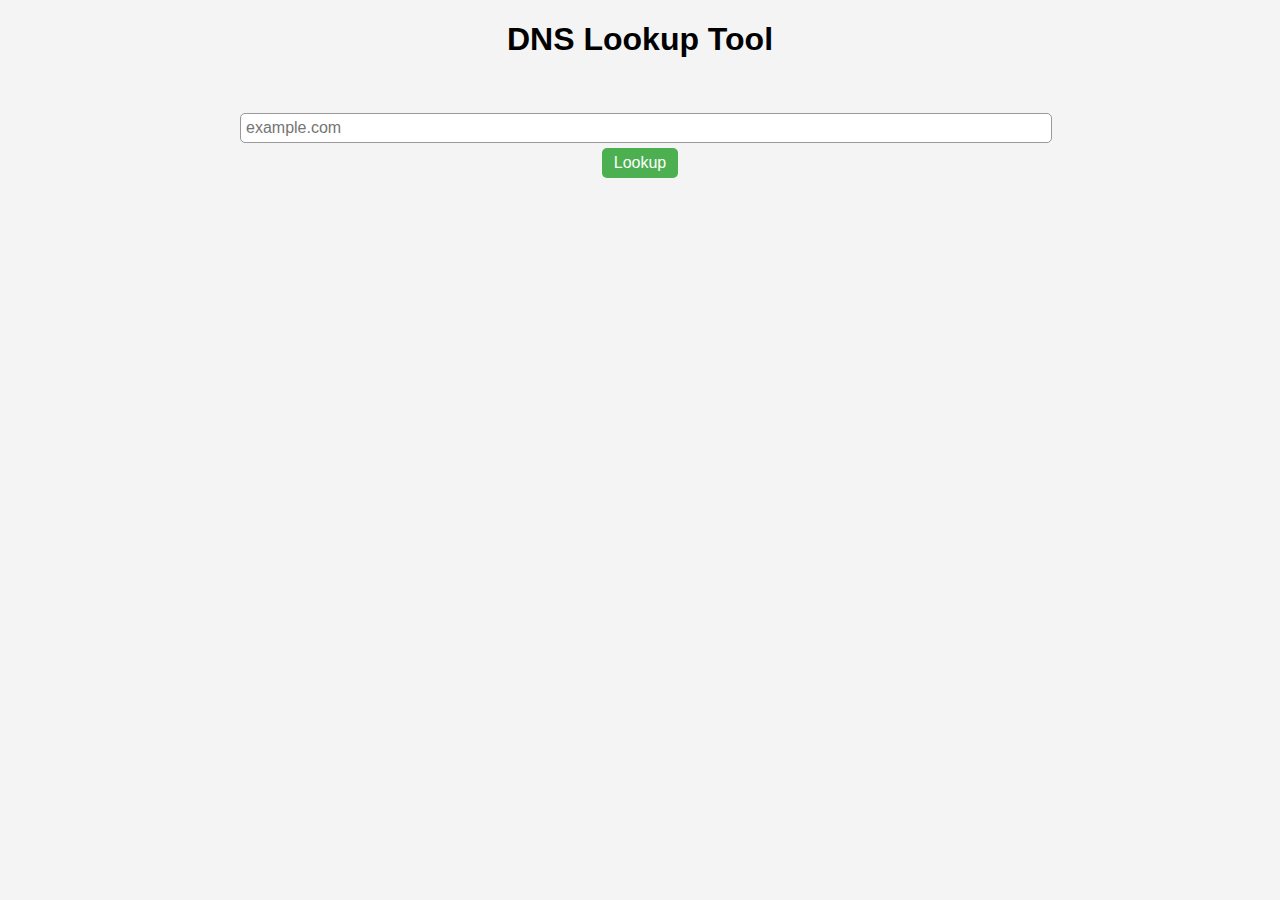
==== index.html @ d7341cee "Add files via upload" ====
<!DOCTYPE html>
<html lang="en">
<head>
    <meta charset="UTF-8">
    <meta name="viewport" content="width=device-width, initial-scale=1.0">
    <title>DNS Lookup Tool</title>
    <link rel="stylesheet" href="style.css">
    <script src="lookup.js" defer></script>
</head>
<body>
    <div class="container">
        <h1>DNS Lookup Tool</h1>
        <form id="lookup-form">
            <input type="text" id="domain" name="domain" placeholder="example.com" required>
            <br>
            <input type="submit" value="Lookup">
        </form>
        <div id="results">
            <div id="loading" style="display:none;">Loading...</div>
        </div>
    </div>
</body>
</html>
---- style.css ----
body {
    font-family: Arial, sans-serif;
    text-align: center;
    background-color: #f4f4f4;
}

.container {
    width: 100%;
    max-width: 800px;
    margin: 0 auto;
    padding: 0 20px;
}

form {
    margin: 50px 0;
}

input[type=text] {
    width: 100%;
    padding: 5px;
    margin: 5px 0;
    font-size: 16px;
    outline: none;
    border: 1px solid #999;
    border-radius: 5px;
}

input[type=submit] {
    font-size: 16px;
    padding: 6px 12px;
    background-color: #4CAF50;
    color: white;
    outline: none;
    border: none;
    border-radius: 5px;
    cursor: pointer;
}

input[type=submit]:hover {
    background-color: #45a049;
}

h3 {
    color: #333;
    font-size: 1.2rem;
}

pre {
    font-family: monospace;
    white-space: pre-wrap;
    border: 1px solid #999;
    background-color: #f9f9f9;
    padding: 10px;
}

p {
    color: #777;
}

ul {
    list-style-type: none;
    text-align: left;
    padding-left: 0;
    font-size: 14px;
}

li {
    margin-bottom: 6px;
}

#results {
    display: grid;
    grid-template-columns: 1fr;
    gap: 1rem;
}

.result-section {
    background-color: white;
    padding: 2rem;
    box-shadow: 0 1px 3px rgba(0,0,0,0.12), 0 1px 2px rgba(0,0,0,0.24);
    border-radius: 5px;
}
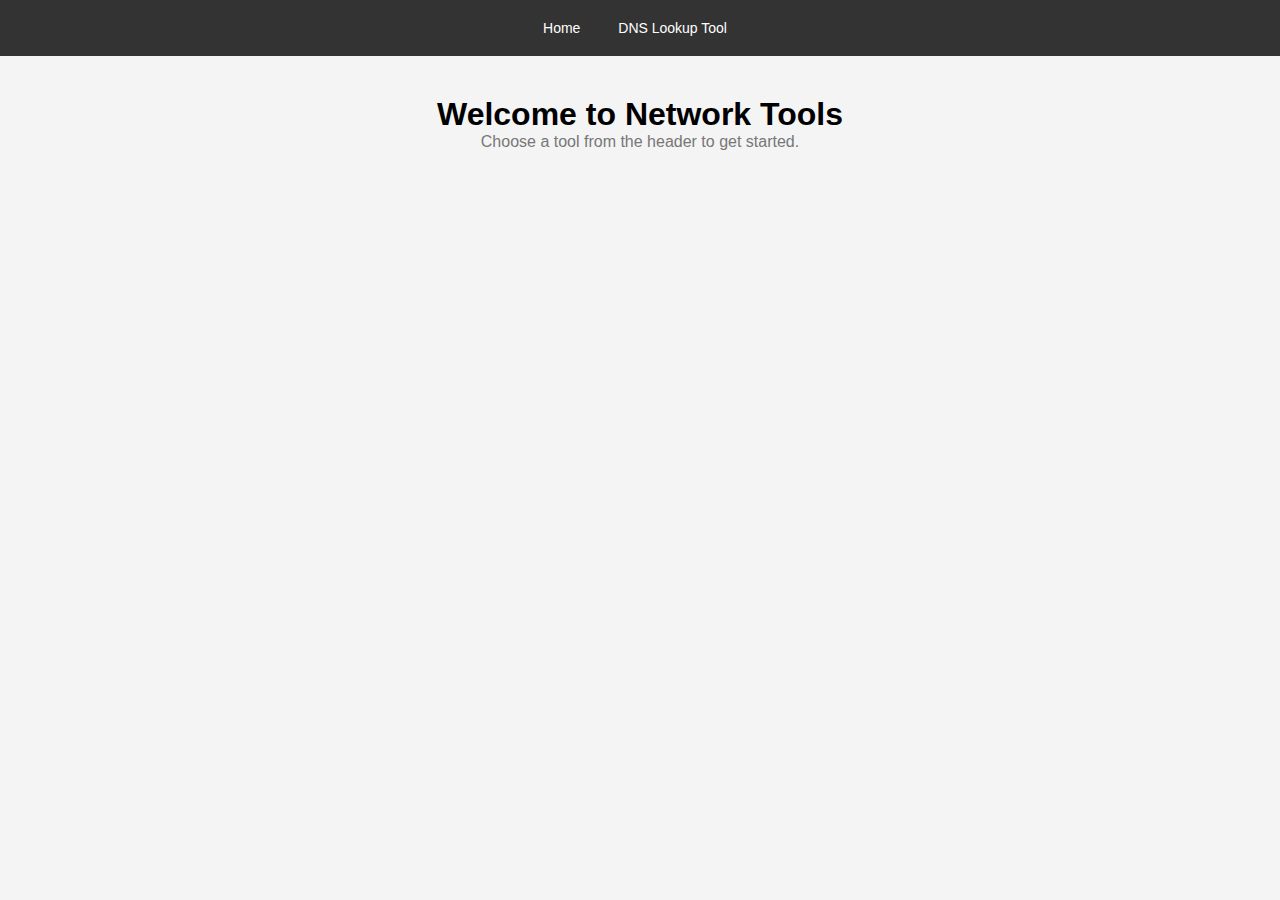
==== commit 2e116e9c: "new commit" ====
--- a/index.html
+++ b/index.html
@@ -3,21 +3,24 @@
 <head>
     <meta charset="UTF-8">
     <meta name="viewport" content="width=device-width, initial-scale=1.0">
-    <title>DNS Lookup Tool</title>
+    <title>Network Tools</title>
     <link rel="stylesheet" href="style.css">
-    <script src="lookup.js" defer></script>
 </head>
 <body>
-    <div class="container">
-        <h1>DNS Lookup Tool</h1>
-        <form id="lookup-form">
-            <input type="text" id="domain" name="domain" placeholder="example.com" required>
-            <br>
-            <input type="submit" value="Lookup">
-        </form>
-        <div id="results">
-            <div id="loading" style="display:none;">Loading...</div>
+    <header>
+        <nav>
+            <ul>
+                <li><a href="index.php">Home</a></li>
+                <li><a href="dns-lookup.php">DNS Lookup Tool</a></li>
+                <!-- Add more tools here as list items -->
+            </ul>
+        </nav>
+    </header>
+    <main>
+        <div class="container">
+            <h1>Welcome to Network Tools</h1>
+            <p>Choose a tool from the header to get started.</p>
         </div>
-    </div>
+    </main>
 </body>
 </html>
--- a/style.css
+++ b/style.css
@@ -1,14 +1,47 @@
+* {
+    box-sizing: border-box;
+    margin: 0;
+    padding: 0;
+}
+
 body {
     font-family: Arial, sans-serif;
     text-align: center;
     background-color: #f4f4f4;
 }
 
+header {
+    background-color: #333;
+    padding: 20px;
+}
+
+nav ul {
+    list-style-type: none;
+    text-align: center;
+}
+
+nav ul li {
+    display: inline;
+    margin-right: 10px;
+}
+
+nav ul li a {
+    color: white;
+    text-decoration: none;
+    padding: 6px 12px;
+    border-radius: 5px;
+}
+
+
+nav ul li a:hover {
+    background-color: #4CAF50;
+}
+
 .container {
     width: 100%;
     max-width: 800px;
     margin: 0 auto;
-    padding: 0 20px;
+    padding: 40px 20px;
 }
 
 form {
@@ -79,4 +112,4 @@
     padding: 2rem;
     box-shadow: 0 1px 3px rgba(0,0,0,0.12), 0 1px 2px rgba(0,0,0,0.24);
     border-radius: 5px;
-}+}
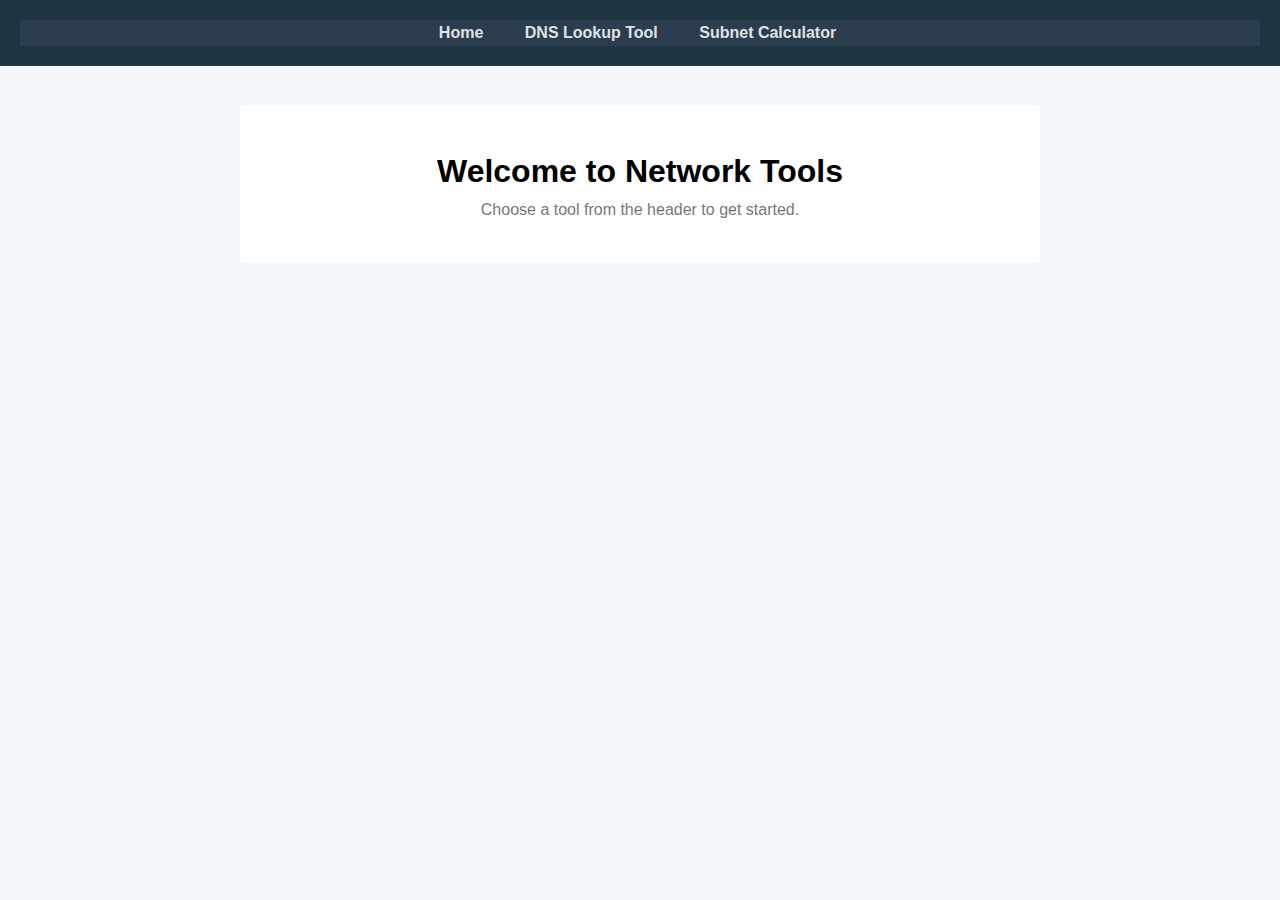
==== commit ff2e44b1: "Update stuff" ====
--- a/index.html
+++ b/index.html
@@ -10,9 +10,9 @@
     <header>
         <nav>
             <ul>
-                <li><a href="index.php">Home</a></li>
-                <li><a href="dns-lookup.php">DNS Lookup Tool</a></li>
-                <!-- Add more tools here as list items -->
+                <li><a href="index.html">Home</a></li>
+                <li><a href="dns-lookup.html">DNS Lookup Tool</a></li>
+                <li><a href="subnet-calculator.html">Subnet Calculator</a></li>
             </ul>
         </nav>
     </header>
--- a/style.css
+++ b/style.css
@@ -7,109 +7,104 @@
 body {
     font-family: Arial, sans-serif;
     text-align: center;
-    background-color: #f4f4f4;
+    background-color: #f6f9fc;
+    line-height: 1.6;
 }
 
 header {
-    background-color: #333;
+    background-color: #1f3541;
     padding: 20px;
+}
+
+header h1 {
+    color: #f8f9fa;
+    font-size: 28px;
+    margin-bottom: 10px;
 }
 
 nav ul {
     list-style-type: none;
     text-align: center;
+    padding: 0;
+    background: #2b3d4e;
 }
 
 nav ul li {
     display: inline;
-    margin-right: 10px;
+    margin-right: 5px;
 }
 
 nav ul li a {
-    color: white;
+    color: #dfe2e4;
     text-decoration: none;
-    padding: 6px 12px;
+    padding: 12px 16px;
+    font-weight: bold;
     border-radius: 5px;
 }
 
-
 nav ul li a:hover {
-    background-color: #4CAF50;
+    background-color: #4c5f73;
 }
 
 .container {
     width: 100%;
     max-width: 800px;
-    margin: 0 auto;
+    margin: 40px auto;
     padding: 40px 20px;
+    background-color: #fff;
+    border-radius: 5px;
 }
 
 form {
     margin: 50px 0;
 }
 
-input[type=text] {
+input[type=text],
+input[type=number] {
     width: 100%;
-    padding: 5px;
-    margin: 5px 0;
+    padding: 10px 15px;
+    margin: 10px 0;
     font-size: 16px;
     outline: none;
-    border: 1px solid #999;
+    border: 1px solid #ccc;
     border-radius: 5px;
+    box-shadow: inset 0 1px 3px rgba(0, 0, 0, 0.1);
+}
+
+select {
+    width: 100%;
+    padding: 10px 15px;
+    margin: 10px 0;
+    font-size: 16px;
+    outline: none;
+    border: 1px solid #ccc;
+    border-radius: 5px;
+    box-shadow: inset 0 1px 3px rgba(0, 0, 0, 0.1);
 }
 
 input[type=submit] {
-    font-size: 16px;
-    padding: 6px 12px;
-    background-color: #4CAF50;
+    font-size: 18px;
+    padding: 10px 20px;
+    background-color: #1f3541;
     color: white;
     outline: none;
     border: none;
     border-radius: 5px;
     cursor: pointer;
+    box-shadow: 0 2px 5px rgba(0, 0, 0, 0.3);
 }
 
 input[type=submit]:hover {
-    background-color: #45a049;
-}
-
-h3 {
-    color: #333;
-    font-size: 1.2rem;
-}
-
-pre {
-    font-family: monospace;
-    white-space: pre-wrap;
-    border: 1px solid #999;
-    background-color: #f9f9f9;
-    padding: 10px;
+    background-color: #2b3d4e;
+    box-shadow: 0 2px 5px rgba(0, 0, 0, 0.5);
 }
 
 p {
     color: #777;
 }
 
-ul {
-    list-style-type: none;
-    text-align: left;
-    padding-left: 0;
-    font-size: 14px;
-}
-
-li {
-    margin-bottom: 6px;
-}
-
-#results {
-    display: grid;
-    grid-template-columns: 1fr;
-    gap: 1rem;
-}
-
-.result-section {
-    background-color: white;
-    padding: 2rem;
-    box-shadow: 0 1px 3px rgba(0,0,0,0.12), 0 1px 2px rgba(0,0,0,0.24);
-    border-radius: 5px;
-}
+hr {
+    margin: 20px 0;
+    border: none;
+    border-top: 1px solid #eee;
+}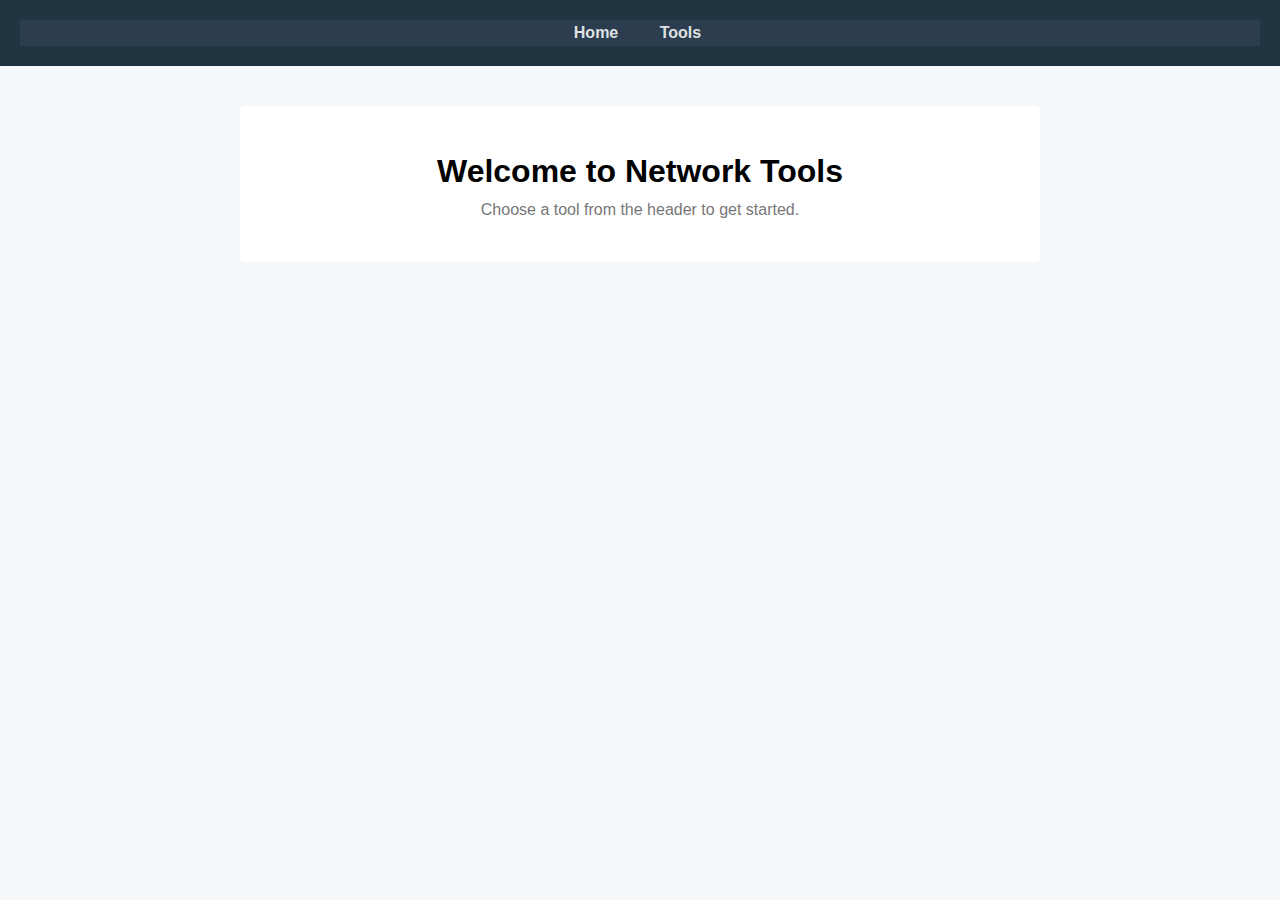
==== commit 78608db0: "New commit" ====
--- a/index.html
+++ b/index.html
@@ -11,10 +11,17 @@
         <nav>
             <ul>
                 <li><a href="index.html">Home</a></li>
-                <li><a href="dns-lookup.html">DNS Lookup Tool</a></li>
-                <li><a href="subnet-calculator.html">Subnet Calculator</a></li>
+                <li class="dropdown">
+                    <a href="#" class="dropbtn">Tools</a>
+                    <div class="dropdown-content">
+                        <a href="dns-lookup.html">DNS Lookup Tool</a>
+                        <a href="subnet-calculator.html">Subnet Calculator</a>
+                        <a href="ssl-checker.html">SSL/TLS Checker</a>
+                    </div>
+                </li>
             </ul>
         </nav>
+        
     </header>
     <main>
         <div class="container">
--- a/style.css
+++ b/style.css
@@ -30,8 +30,9 @@
 }
 
 nav ul li {
-    display: inline;
+    display: inline-block;
     margin-right: 5px;
+    position: relative;
 }
 
 nav ul li a {
@@ -43,6 +44,36 @@
 }
 
 nav ul li a:hover {
+    background-color: #4c5f73;
+}
+
+.dropdown:hover .dropdown-content {
+    display: block;
+}
+
+.dropdown .dropbtn {
+    cursor: pointer;
+}
+
+.dropdown-content {
+    display: none;
+    position: absolute;
+    left: 0;
+    background-color: #2b3d4e;
+    min-width: 160px;
+    box-shadow: 0px 8px 16px 0px rgba(0, 0, 0, 0.2);
+    z-index: 1;
+}
+
+.dropdown-content a {
+    color: white;
+    padding: 12px 16px;
+    text-decoration: none;
+    display: block;
+    text-align: left;
+}
+
+.dropdown-content a:hover {
     background-color: #4c5f73;
 }
 
@@ -59,8 +90,7 @@
     margin: 50px 0;
 }
 
-input[type=text],
-input[type=number] {
+input[type=text], input[type=number] {
     width: 100%;
     padding: 10px 15px;
     margin: 10px 0;
@@ -107,4 +137,52 @@
     margin: 20px 0;
     border: none;
     border-top: 1px solid #eee;
-}+}
+
+/**********************Twitter Video Download*************************/
+
+body {
+    font-family: Arial, sans-serif;
+    text-align: center;
+    background-color: #f6f9fc;
+    line-height: 1.6;
+}
+
+.container {
+    width: 100%;
+    max-width: 800px;
+    margin: 40px auto;
+    padding: 40px 20px;
+    background-color: #fff;
+    border-radius: 5px;
+}
+
+input[type=text] {
+    width: 100%;
+    padding: 10px 15px;
+    margin: 10px 0;
+    font-size: 16px;
+    outline: none;
+    border: 1px solid #ccc;
+    border-radius: 5px;
+    box-shadow: inset 0 1px 3px rgba(0, 0, 0, 0.1);
+}
+
+button {
+    font-size: 18px;
+    padding: 10px 20px;
+    background-color: #1f3541;
+    color: white;
+    outline: none;
+    border: none;
+    border-radius: 5px;
+    cursor: pointer;
+    box-shadow: 0 2px 5px rgba(0, 0, 0, 0.3);
+}
+
+button:hover {
+    background-color: #2b3d4e;
+    box-shadow: 0 2px 5px rgba(0, 0, 0, 0.5);
+}
+
+/**********************Twitter Video Download*************************/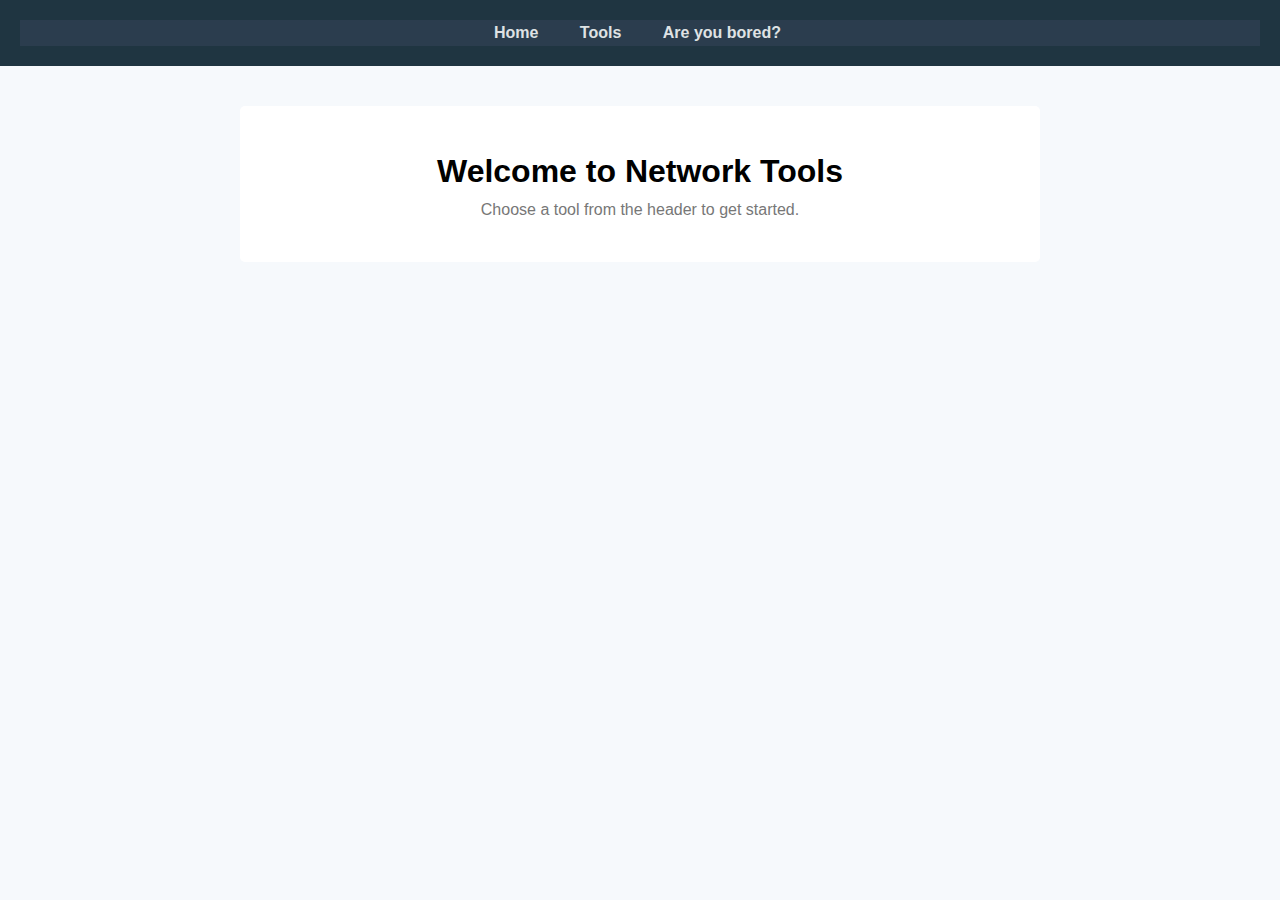
==== commit 63743d79: "Update index.html" ====
--- a/index.html
+++ b/index.html
@@ -19,9 +19,14 @@
                         <a href="ssl-checker.html">SSL/TLS Checker</a>
                     </div>
                 </li>
+                <li class="dropdown">
+                    <a href="#" class="dropbtn">Are you bored?</a>
+                    <div class="dropdown-content">
+                        <a href="areyoubored.html">Animated Colorful Diskette Drive</a>
+                    </div>
+                </li>
             </ul>
         </nav>
-        
     </header>
     <main>
         <div class="container">
